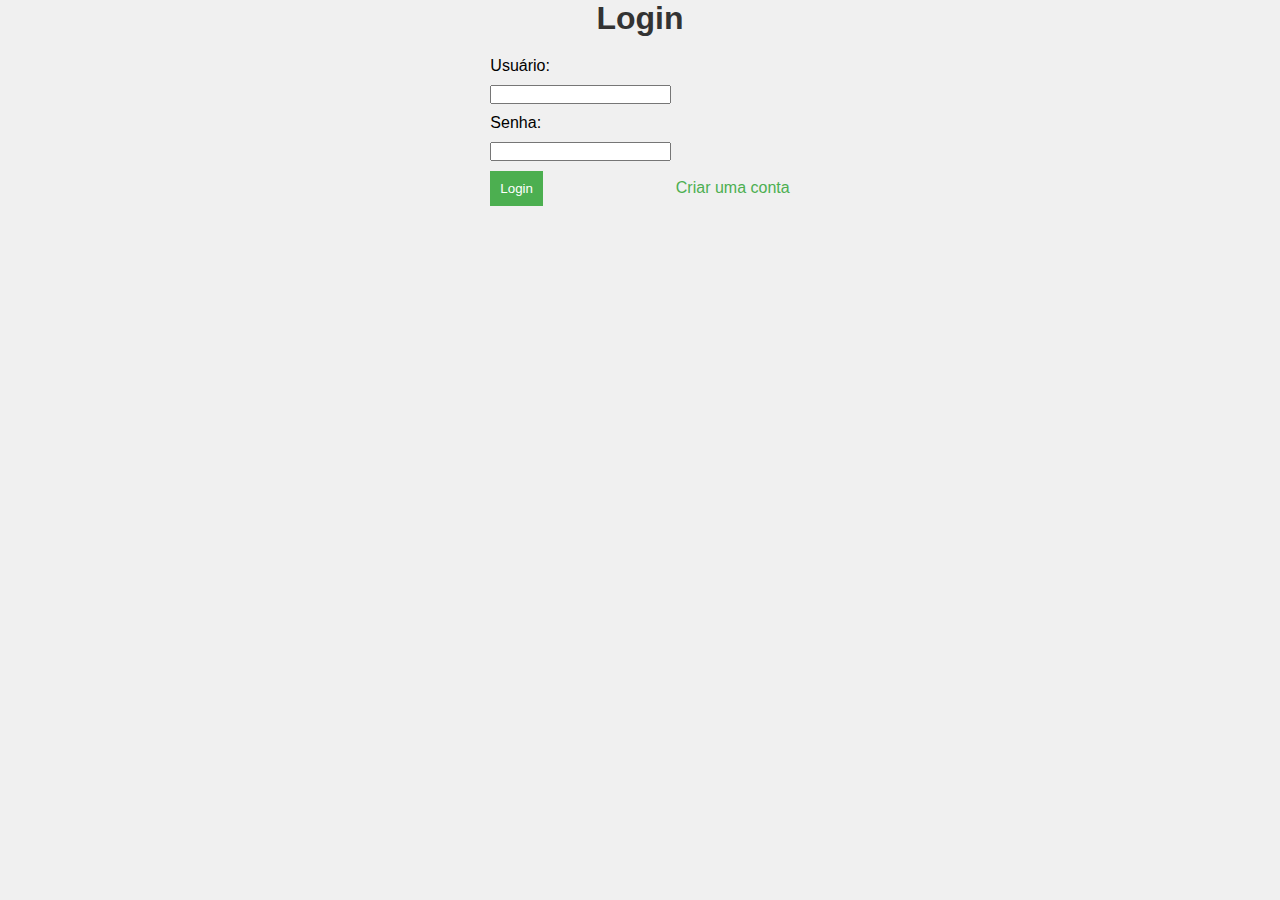
==== index.html @ 04b1855a "a" ====
<!DOCTYPE html>
<html lang="pt-BR">
<head>
    <meta charset="UTF-8">
    <meta name="viewport" content="width=device-width, initial-scale=1.0">
    <title>Página de Login</title>
    <link rel="stylesheet" href="css/global.css">
</head>
<body>
    <div class="container">
        <h1>Login</h1>
        <form action="home.html" class="form-box">
            <label for="username">Usuário:</label>
            <input type="text" id="username" name="username" required>
            
            <label for="password">Senha:</label>
            <input type="password" id="password" name="password" required>
            
            <button type="submit">Login</button>
        </form>
        <a href="cadastro.html">Criar uma conta</a>
    </div>
</body>
</html>
---- css/global.css ----
body {
    font-family: Arial, sans-serif;
    background-color: #f0f0f0;
    text-align: center;
    margin: 0;
    padding: 0;
}

h1 {
    color: #333;
}

form {
    display: inline-block;
    text-align: left;
    margin-top: 20px;
}

input, button {
    display: block;
    margin: 10px 0;
}

button {
    padding: 10px;
    background-color: #4CAF50;
    color: white;
    border: none;
    cursor: pointer;
}

button:hover {
    background-color: #45a049;
}

a {
    color: #4CAF50;
    text-decoration: none;
}

a:hover {
    text-decoration: underline;
}
* {
    box-sizing: border-box;
    margin: 0;
    padding: 0;
}
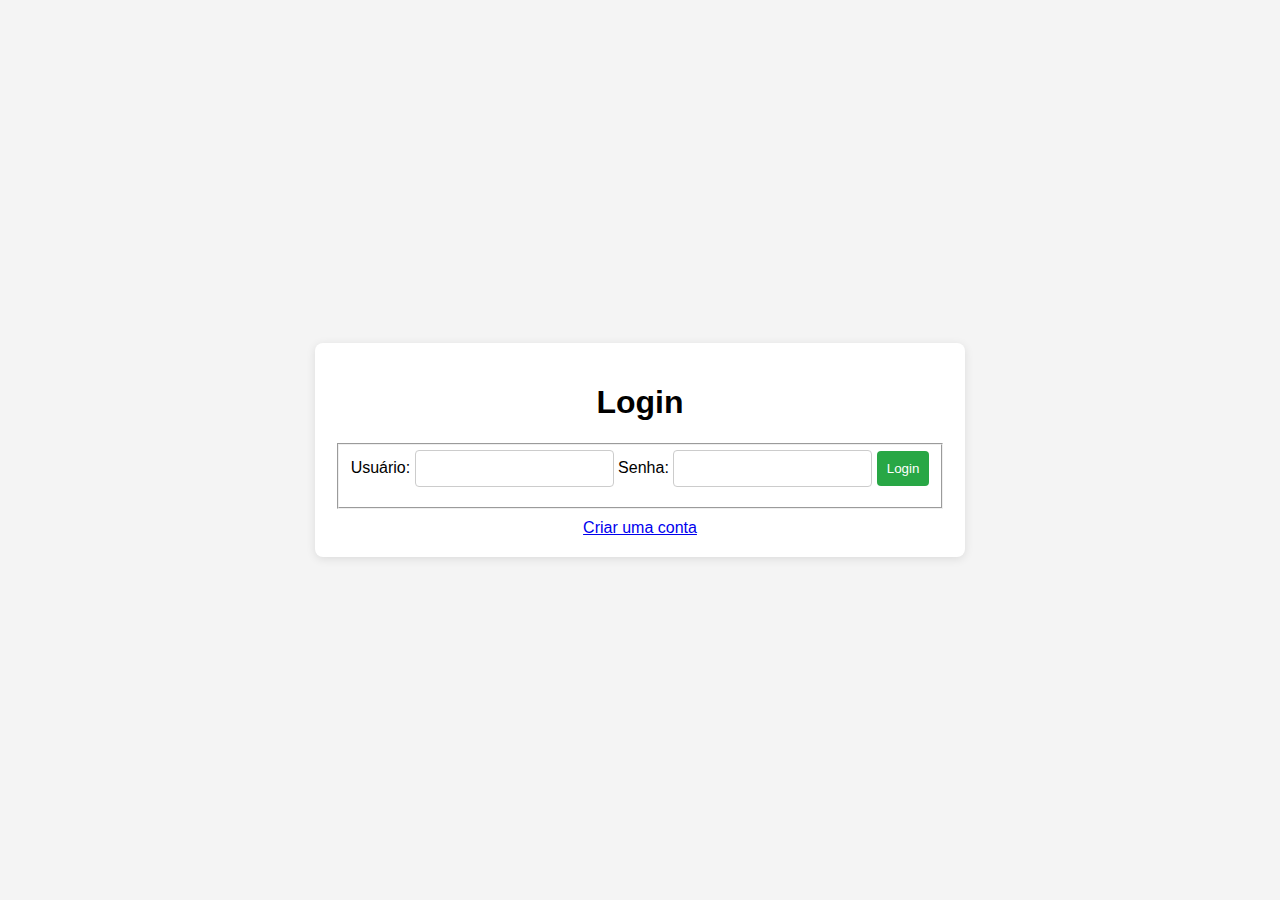
==== commit 74fc2686: "a" ====
--- a/index.html
+++ b/index.html
@@ -10,6 +10,7 @@
     <div class="container">
         <h1>Login</h1>
         <form action="home.html" class="form-box">
+        <fieldset>
             <label for="username">Usuário:</label>
             <input type="text" id="username" name="username" required>
             
@@ -17,6 +18,7 @@
             <input type="password" id="password" name="password" required>
             
             <button type="submit">Login</button>
+        </fieldset>
         </form>
         <a href="cadastro.html">Criar uma conta</a>
     </div>
--- a/css/global.css
+++ b/css/global.css
@@ -1,48 +1,47 @@
 body {
     font-family: Arial, sans-serif;
-    background-color: #f0f0f0;
-    text-align: center;
+    background-color: #f4f4f4;
+    display: flex;
+    justify-content: center;
+    align-items: center;
+    height: 100vh;
     margin: 0;
-    padding: 0;
 }
 
-h1 {
-    color: #333;
+.container {
+    text-align: center;
+    background: white;
+    padding: 20px;
+    border-radius: 8px;
+    box-shadow: 0 2px 10px rgba(0, 0, 0, 0.1);
 }
 
-form {
-    display: inline-block;
-    text-align: left;
-    margin-top: 20px;
+.form-box {
+    display: flex;
+    flex-direction: column;
+    margin: 10px 0;
 }
 
-input, button {
-    display: block;
-    margin: 10px 0;
+label {
+    margin: 5px 0;
+}
+
+input {
+    padding: 10px;
+    margin-bottom: 10px;
+    border: 1px solid #ccc;
+    border-radius: 4px;
 }
 
 button {
     padding: 10px;
-    background-color: #4CAF50;
+    border: none;
+    border-radius: 4px;
+    background-color: #28a745;
     color: white;
-    border: none;
     cursor: pointer;
 }
 
 button:hover {
-    background-color: #45a049;
+    background-color: #218838;
 }
-
-a {
-    color: #4CAF50;
-    text-decoration: none;
-}
-
-a:hover {
-    text-decoration: underline;
-}
-* {
-    box-sizing: border-box;
-    margin: 0;
-    padding: 0;
-}
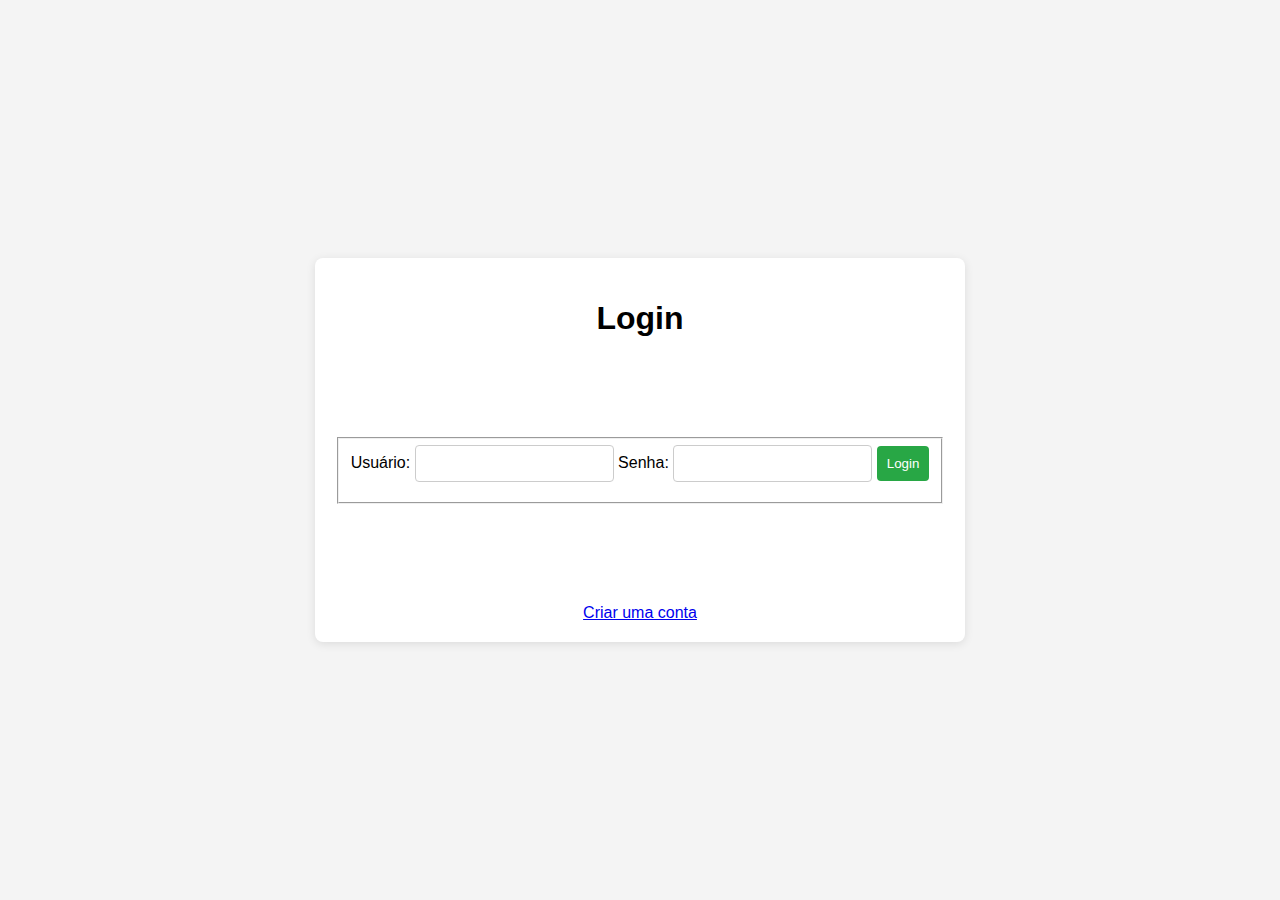
==== commit 525c7376: "aaa" ====
--- a/index.html
+++ b/index.html
@@ -9,7 +9,7 @@
 <body>
     <div class="container">
         <h1>Login</h1>
-        <form action="home.html" class="form-box">
+        <form method="post" action="home.html" class="form-box">
         <fieldset>
             <label for="username">Usuário:</label>
             <input type="text" id="username" name="username" required>
--- a/css/global.css
+++ b/css/global.css
@@ -19,11 +19,11 @@
 .form-box {
     display: flex;
     flex-direction: column;
-    margin: 10px 0;
+    margin: 100px 0;
 }
 
 label {
-    margin: 5px 0;
+    margin: 50px 0;
 }
 
 input {
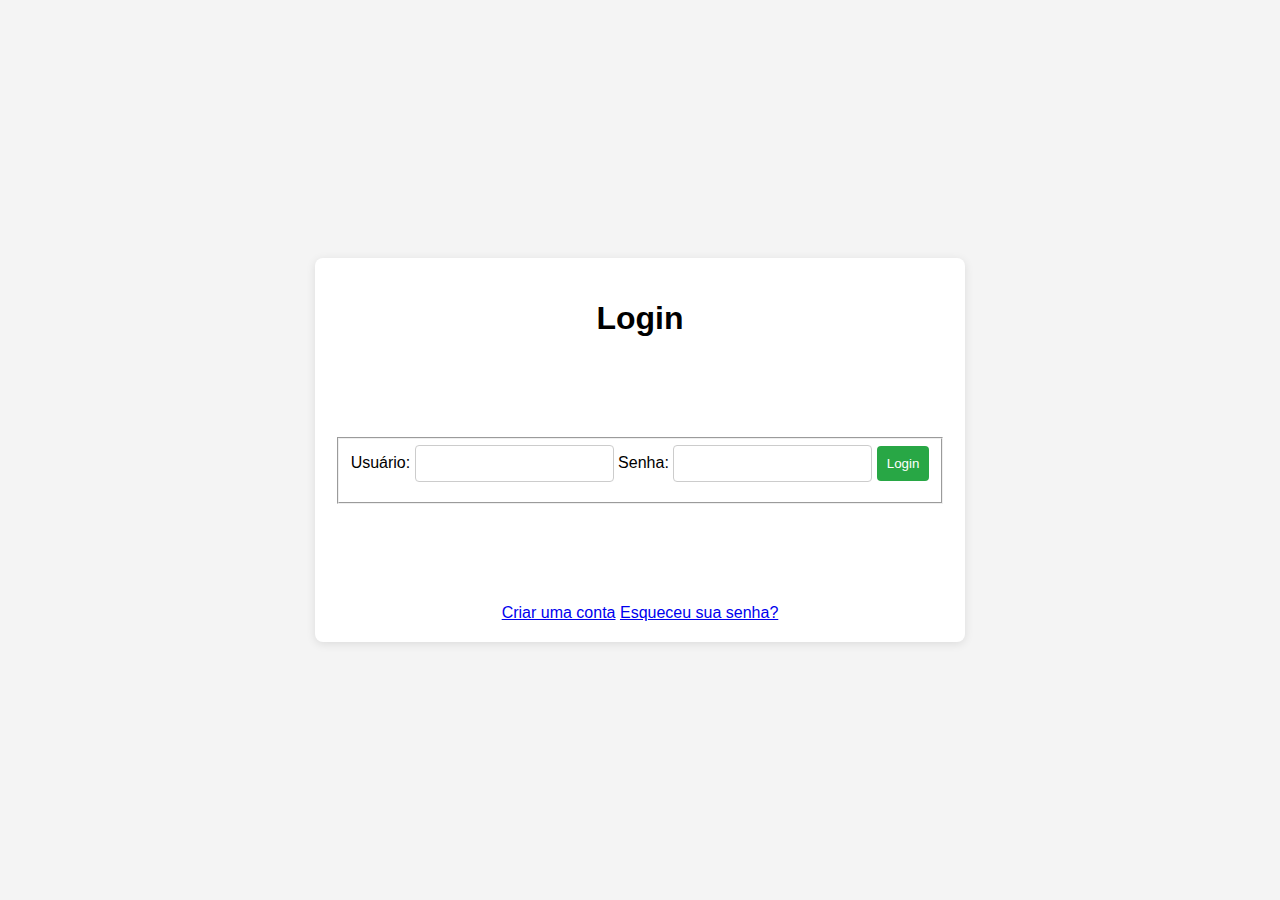
==== commit 6ca2a067: "aaa" ====
--- a/index.html
+++ b/index.html
@@ -21,6 +21,7 @@
         </fieldset>
         </form>
         <a href="cadastro.html">Criar uma conta</a>
+        <a href="cadastro.html">Esqueceu sua senha?</a>
     </div>
 </body>
 </html>
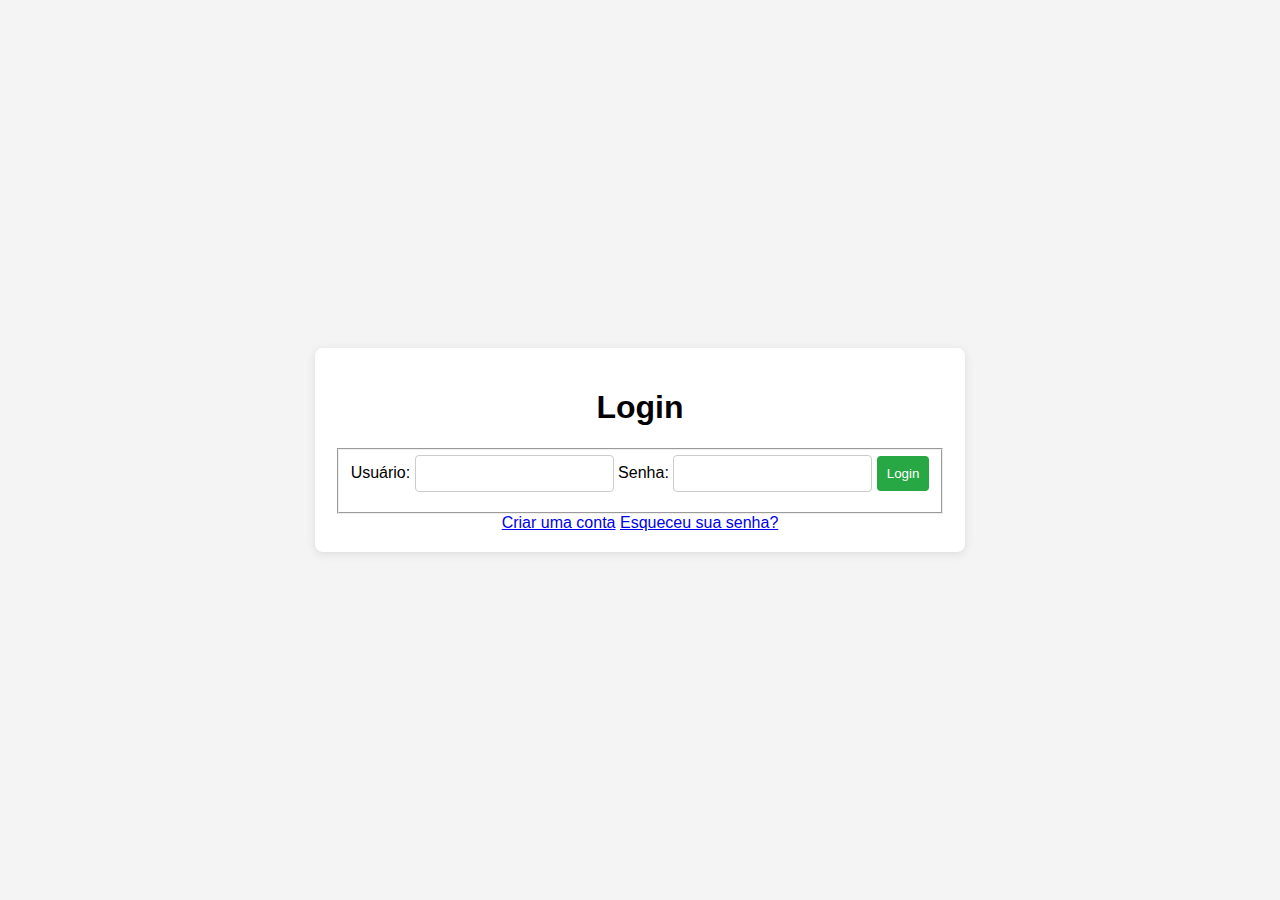
==== commit 857b80a9: "aaaa" ====
--- a/index.html
+++ b/index.html
@@ -9,7 +9,7 @@
 <body>
     <div class="container">
         <h1>Login</h1>
-        <form method="post" action="home.html" class="form-box">
+        <form method="post" action="home.html">
         <fieldset>
             <label for="username">Usuário:</label>
             <input type="text" id="username" name="username" required>
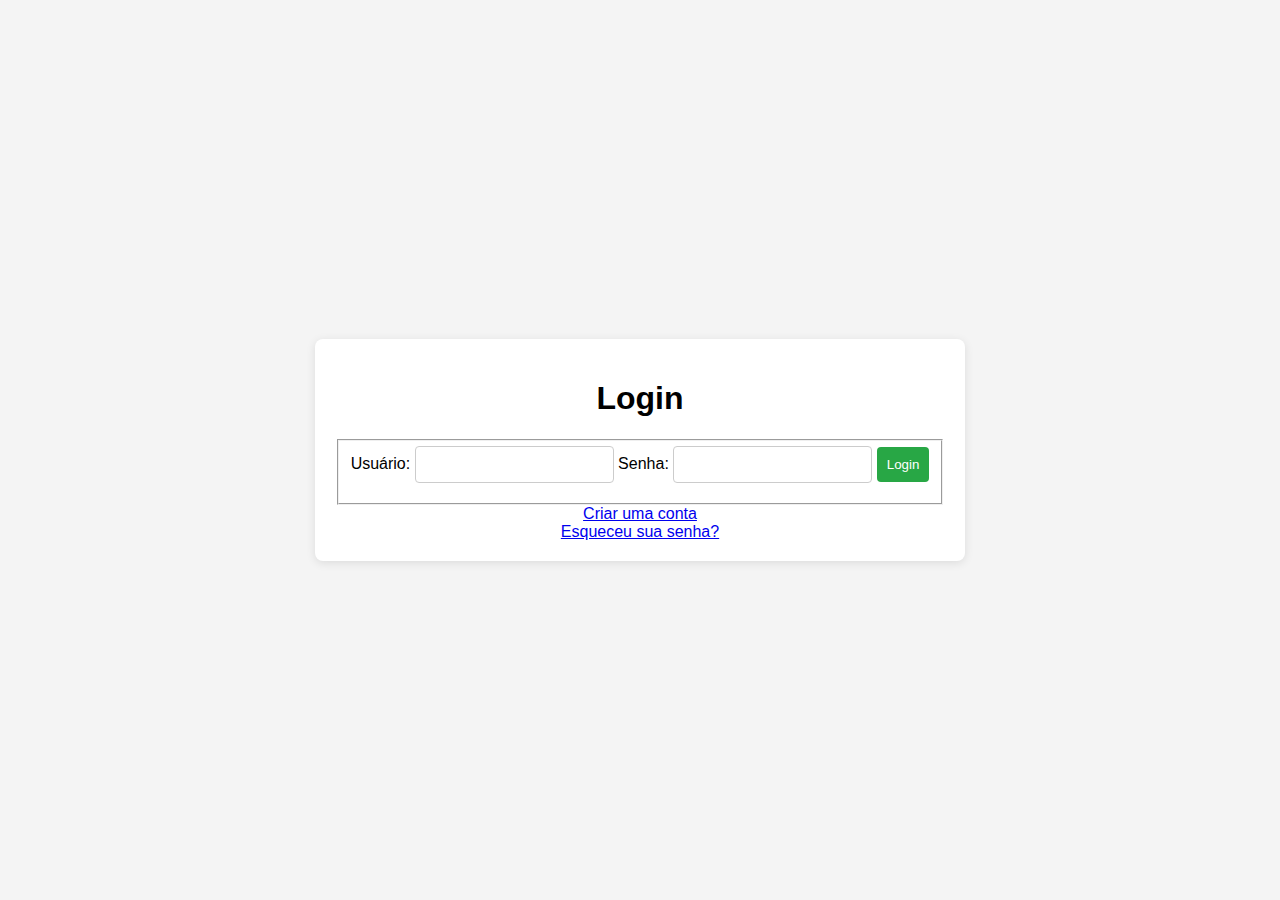
==== commit 5796e145: "aaaa" ====
--- a/index.html
+++ b/index.html
@@ -20,7 +20,7 @@
             <button type="submit">Login</button>
         </fieldset>
         </form>
-        <a href="cadastro.html">Criar uma conta</a>
+        <a href="cadastro.html">Criar uma conta</a><br>
         <a href="cadastro.html">Esqueceu sua senha?</a>
     </div>
 </body>
--- a/css/global.css
+++ b/css/global.css
@@ -19,11 +19,11 @@
 .form-box {
     display: flex;
     flex-direction: column;
-    margin: 100px 0;
+    margin: 10px 0;
 }
 
 label {
-    margin: 50px 0;
+    margin: 5px 0;
 }
 
 input {
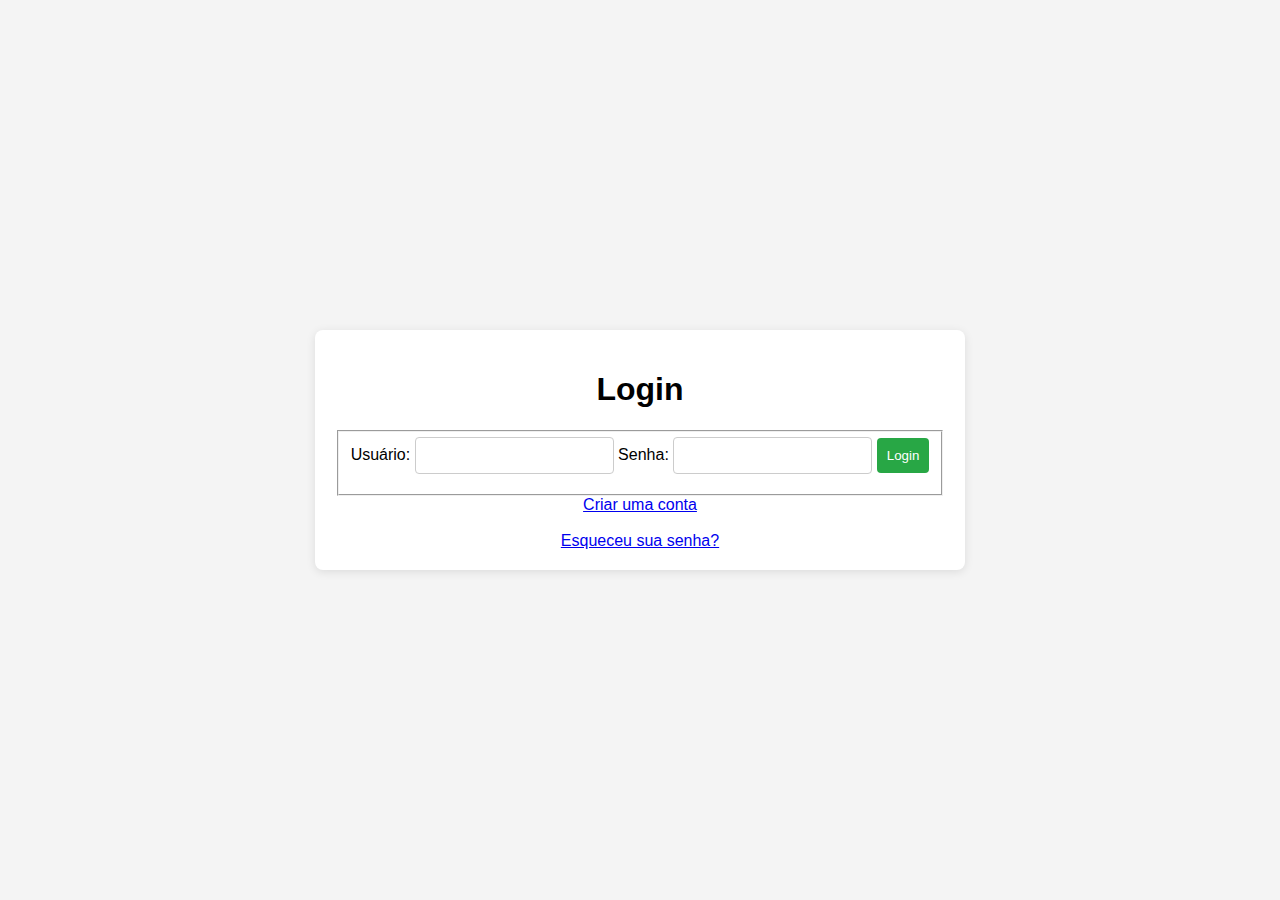
==== commit 7903fc97: "aaaa" ====
--- a/index.html
+++ b/index.html
@@ -20,7 +20,7 @@
             <button type="submit">Login</button>
         </fieldset>
         </form>
-        <a href="cadastro.html">Criar uma conta</a><br>
+        <a href="cadastro.html">Criar uma conta</a><br><br>
         <a href="cadastro.html">Esqueceu sua senha?</a>
     </div>
 </body>
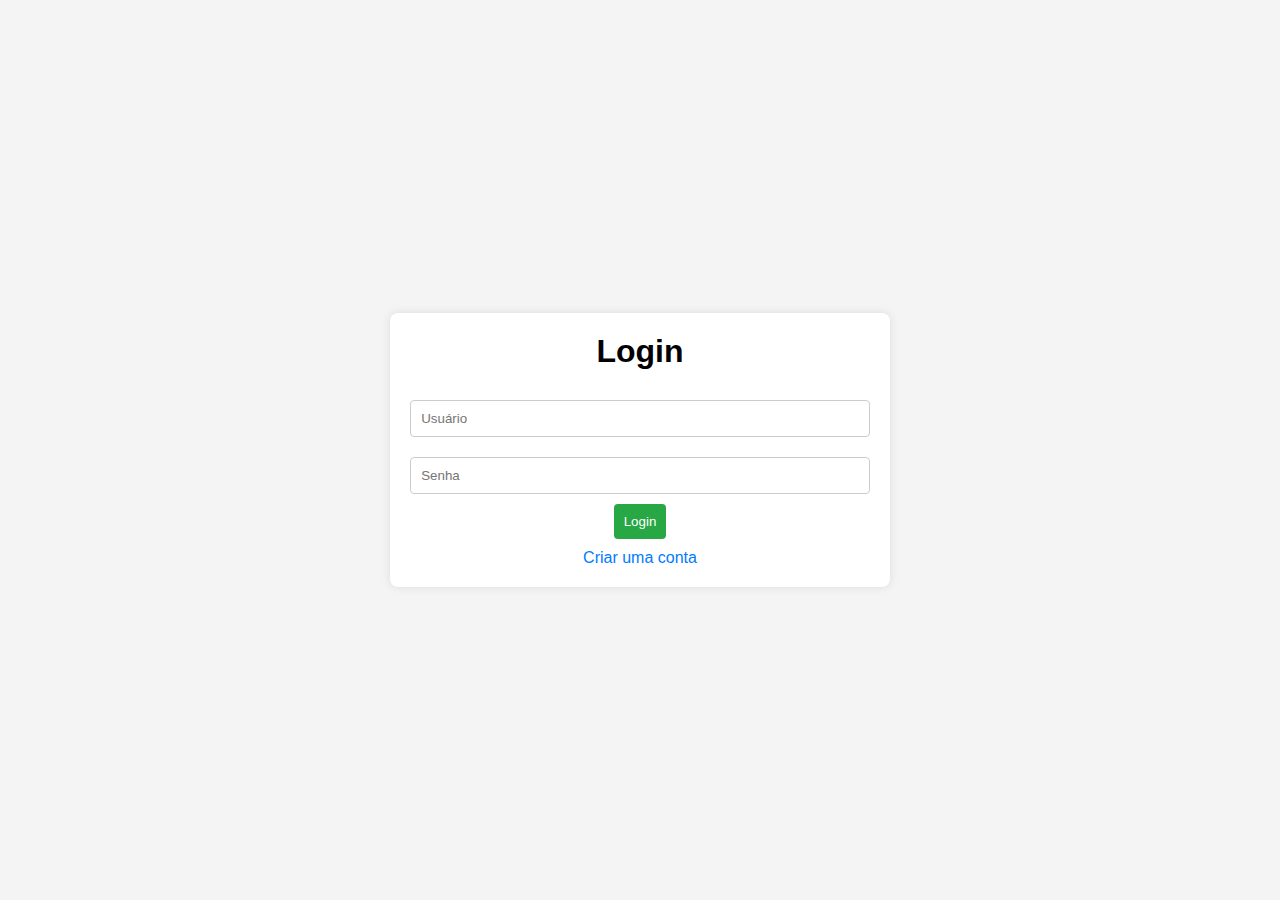
==== commit 0a1a25fa: "aaaaa" ====
--- a/index.html
+++ b/index.html
@@ -3,25 +3,18 @@
 <head>
     <meta charset="UTF-8">
     <meta name="viewport" content="width=device-width, initial-scale=1.0">
+    <link rel="stylesheet" href="css/global.css">
     <title>Página de Login</title>
-    <link rel="stylesheet" href="css/global.css">
 </head>
 <body>
     <div class="container">
         <h1>Login</h1>
-        <form method="post" action="home.html">
-        <fieldset>
-            <label for="username">Usuário:</label>
-            <input type="text" id="username" name="username" required>
-            
-            <label for="password">Senha:</label>
-            <input type="password" id="password" name="password" required>
-            
-            <button type="submit">Login</button>
-        </fieldset>
+        <form>
+            <input type="text" placeholder="Usuário" required>
+            <input type="password" placeholder="Senha" required>
+            <button type="submit" onclick="window.location.href='home.html'">Login</button>
         </form>
-        <a href="cadastro.html">Criar uma conta</a><br><br>
-        <a href="cadastro.html">Esqueceu sua senha?</a>
+        <p><a href="cadastro.html">Criar uma conta</a></p>
     </div>
 </body>
 </html>
--- a/css/global.css
+++ b/css/global.css
@@ -1,3 +1,9 @@
+* {
+    box-sizing: border-box;
+    margin: 0;
+    padding: 0;
+}
+
 body {
     font-family: Arial, sans-serif;
     background-color: #f4f4f4;
@@ -5,43 +11,50 @@
     justify-content: center;
     align-items: center;
     height: 100vh;
-    margin: 0;
 }
 
 .container {
-    text-align: center;
-    background: white;
+    background-color: #fff;
     padding: 20px;
     border-radius: 8px;
-    box-shadow: 0 2px 10px rgba(0, 0, 0, 0.1);
+    box-shadow: 0 0 10px rgba(0, 0, 0, 0.1);
+    text-align: center;
 }
 
-.form-box {
-    display: flex;
-    flex-direction: column;
-    margin: 10px 0;
-}
-
-label {
-    margin: 5px 0;
+h1 {
+    margin-bottom: 20px;
 }
 
 input {
+    width: 100%;
     padding: 10px;
-    margin-bottom: 10px;
+    margin: 10px 0;
     border: 1px solid #ccc;
     border-radius: 4px;
 }
 
 button {
     padding: 10px;
+    background-color: #28a745;
+    color: white;
     border: none;
     border-radius: 4px;
-    background-color: #28a745;
-    color: white;
     cursor: pointer;
 }
 
 button:hover {
     background-color: #218838;
 }
+
+p {
+    margin-top: 10px;
+}
+
+a {
+    color: #007bff;
+    text-decoration: none;
+}
+
+a:hover {
+    text-decoration: underline;
+}
